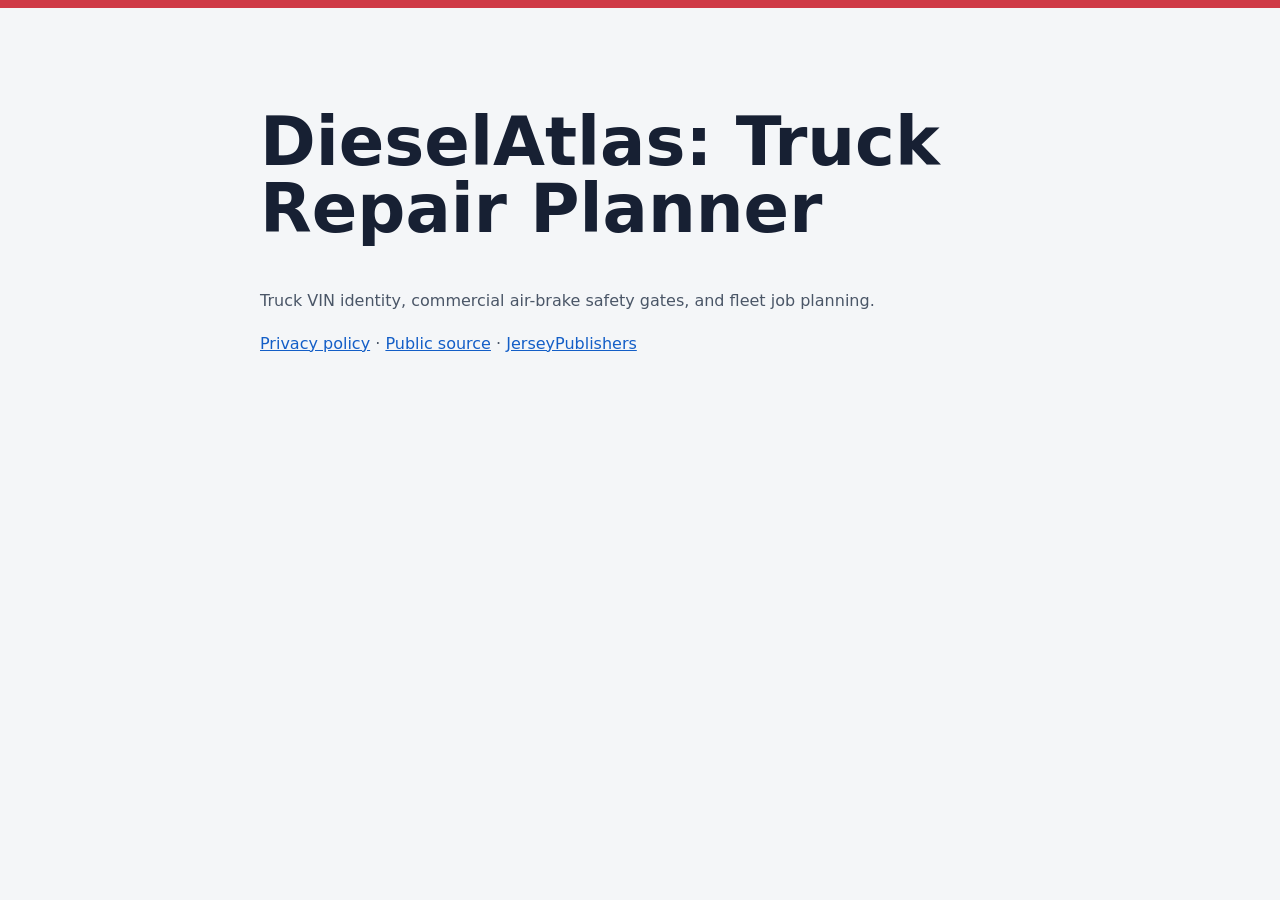
==== docs/index.html @ 9989961c "Release DieselAtlas v1.5.0" ====
<!doctype html>
<html lang="en">
<head>
  <meta charset="utf-8">
  <meta name="viewport" content="width=device-width, initial-scale=1">
  <title>DieselAtlas - JerseyPublishers</title>
  <style>
    :root { font-family: system-ui, sans-serif; color: #172033; background: #f4f6f8; }
    body { margin: 0; border-top: 8px solid #cf3a46; }
    main { width: min(760px, calc(100% - 32px)); margin: 0 auto; padding: 56px 0 80px; }
    h1 { font-size: clamp(2.2rem, 7vw, 4.2rem); line-height: 1; }
    p { line-height: 1.65; color: #4a5667; }
    a { color: #135ec7; }
  </style>
</head>
<body>
  <main>
    <h1>DieselAtlas: Truck Repair Planner</h1>
    <p>Truck VIN identity, commercial air-brake safety gates, and fleet job planning.</p>
    <p><a href="privacy-policy.html">Privacy policy</a> · <a href="https://github.com/BuiltByDasilva/diesel-atlas">Public source</a> · <a href="https://JerseyPublishers.com">JerseyPublishers</a></p>
  </main>
</body>
</html>
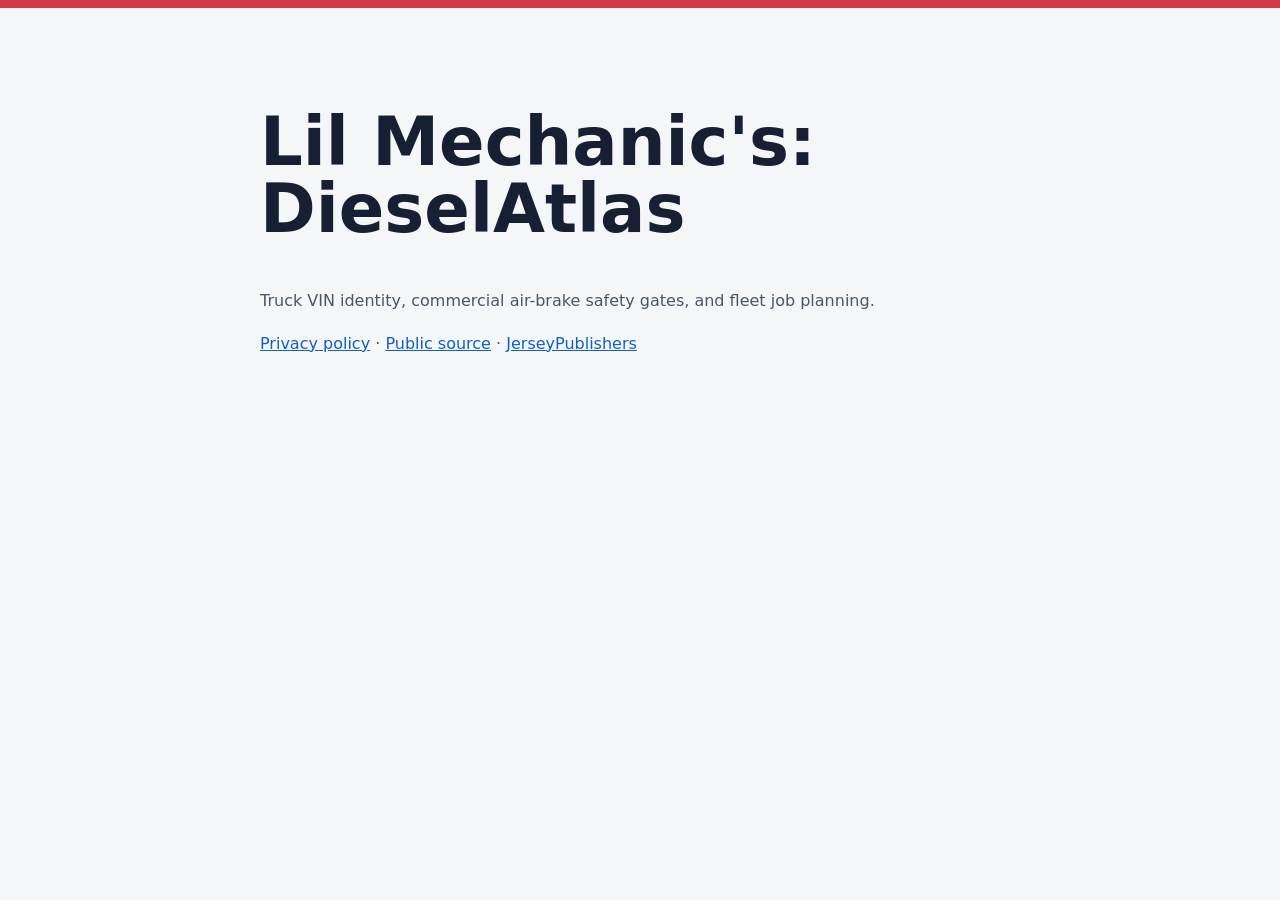
==== commit b906b148: "Release diesel-atlas v2.0.0" ====
--- a/docs/index.html
+++ b/docs/index.html
@@ -15,7 +15,7 @@
 </head>
 <body>
   <main>
-    <h1>DieselAtlas: Truck Repair Planner</h1>
+    <h1>Lil Mechanic's: DieselAtlas</h1>
     <p>Truck VIN identity, commercial air-brake safety gates, and fleet job planning.</p>
     <p><a href="privacy-policy.html">Privacy policy</a> · <a href="https://github.com/BuiltByDasilva/diesel-atlas">Public source</a> · <a href="https://JerseyPublishers.com">JerseyPublishers</a></p>
   </main>
